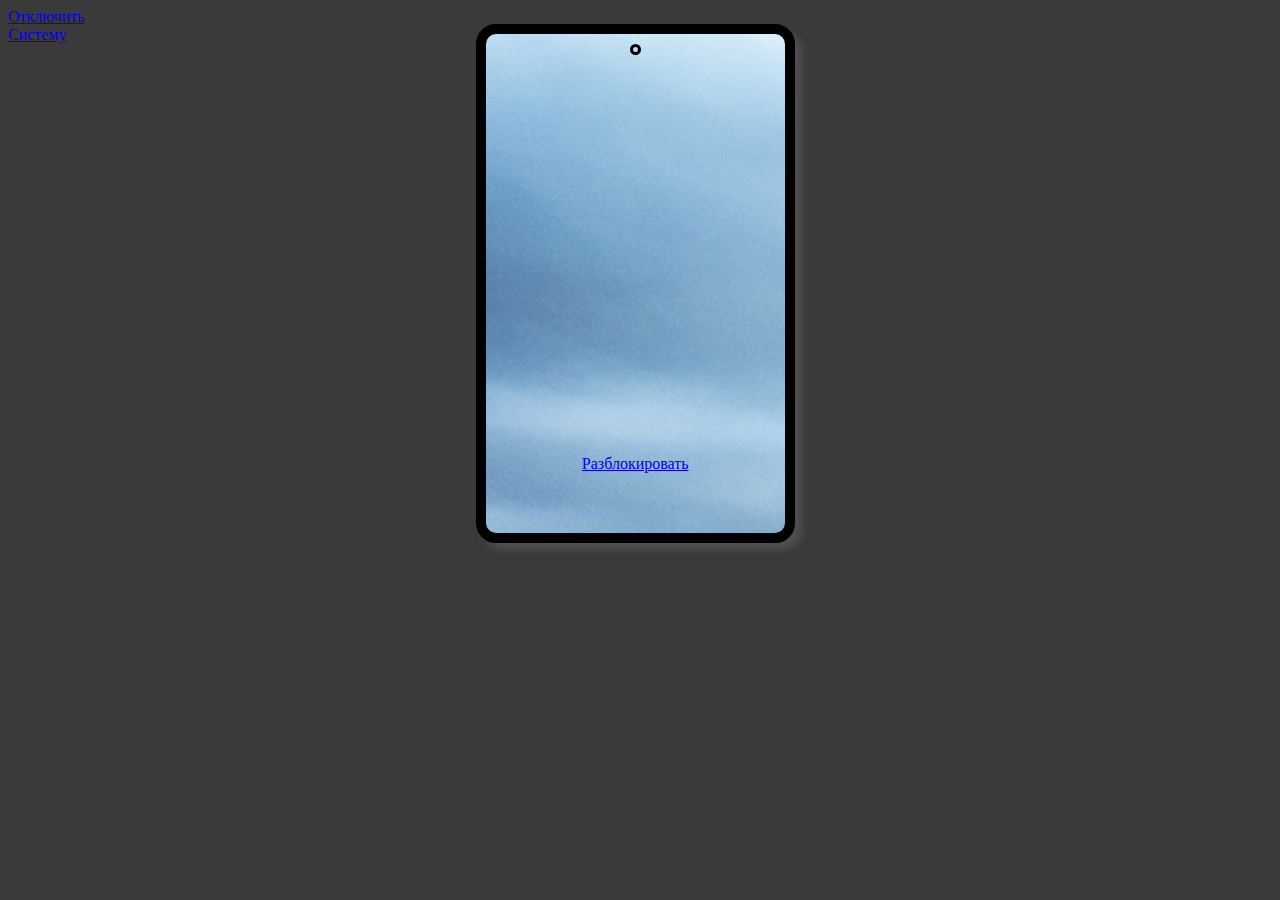
==== bl.html @ c6a056ed "Add files via upload" ====
<!DOCTYPE html>
<html>
<head>
    <meta charset="UTF-8">
    <meta name="viewport" content="width=device-width, initial-scale=1.0">
    <title>OREL Телефон</title>
    <link rel="stylesheet" href="css/style.css">
</head>
<body>
    <div class="vkl"><a href="vkl.html">Отключить<br>Систему</a></div>
    <center><div class="telefonbl">
        <div class="camera"></div>
        <div class="clock"></div>
        <div class="bl"><a href="index.html">Разблокировать</a></div>
    </div>
        
    <script src="js/index.js"></script>
</body>
</html>
---- css/style.css ----
body{
    background-color: rgb(58, 58, 58);
    width: 98%;
    height: 100%;
}
.telefon{
    border: 10px solid black;
    width: 299px;
    height: 499px;
    border-radius: 20px;
    background-image: url("../img/orelimage.jpg");
    box-shadow: 7px 7px 7px #4f4f4f;
}
.telefon .camera{
    border: 3px solid black;
    border-radius: 20px;
    height: 5px;
    width: 5px;
    background-color: rgb(37, 37, 37);
    margin: -10px;
}
.telefon .tel a img{
    margin-top: 10px;
    height: 50px;
    float: left;
    margin-left: 20px;
}
.telefon .youtube a img{
    margin-top: 10px;
    height: 50px;
    float: left;
    margin-left: 20px;
}
.telefon .oreli a img{
    margin-top: 20px;
    height: 50px;
    float: left;
    margin-left: 2px;
}
.telefon .senting a img{
    margin-top: 10px;
    height: 50px;
    float: left;
    margin-left: 20px;
}
.telefon .vscode a img{
    margin-top: 10px;
    height: 50px;
    float: left;
    margin-left: 20px;
}
.telefon .hr{
    border: 1px solid rgba(0, 0, 0, 0);
    width: 299px;
    height: 1px;
    background: linear-gradient(to right, rgb(126, 126, 126), rgb(20, 20, 20));
    margin-top: 410px;
}
.telefon .hrc{
    border: 1px solid rgba(0, 0, 0, 0);
    width: 299px;
    height: 1px;
    background: linear-gradient(to right, rgb(126, 126, 126), rgb(20, 20, 20));
}
.telefon .okn .d{
    background-color: rgba(255, 255, 255, 0.733);
    border: 3px solid silver;
    width: 289px;
    height: 389px;
    border-radius: 20px;
    margin-top: 11px;
}
.telefon .ot a img{
    margin-top: 10px;
    height: 50px;
    float: left;
    margin-left: 20px;
    border: 3px solid black;
    border-radius: 5px;
    background: linear-gradient(blue, rgb(1, 255, 234));
}
.i{
    border: 10px solid black;
    width: 299px;
    height: 499px;
    border-radius: 20px;
    background-image: url("../img/gora.jpg");
}
.i .camera{
    border: 3px solid black;
    border-radius: 20px;
    height: 5px;
    width: 5px;
    background-color: rgb(37, 37, 37);
    margin: 5px;
}
.i .isystem{
    margin-top: 150px;
    color: white;
}
.i .exit{
    float: right;
    margin-right: 10px;
    border: 1px solid black;
    height: 20px;
    width: 20px;
    background-color: rgb(199, 199, 199);
    border-radius: 4px;
}
.i .buttonOk{
    margin-right: 10px;
    border: 1px solid rgb(190, 190, 190);
    height: 20px;
    width: 30px;
    background-color: rgb(136, 136, 136);
    border-radius: 4px;
}
.telefon .exit{
    float: right;
    margin-right: 10px;
    border: 1px solid black;
    height: 20px;
    width: 20px;
    background-color: rgb(136, 136, 136);
    margin-top: 3px;
    border-radius: 4px;
}
.telefon .sh{
    border: 1px solid black;
    height: 20px;
    width: 100%;
    background-color: rgb(73, 72, 72);
    border-radius: 10px 10px 0px 0px;
}

.telefon .clock{
    color: #ffffff;
    font-weight: bold;
    font-size: 20px;
    float: left;
    margin-left: 3px;
}
.telefon .date{
    color: #ffffff;
    font-weight: bold;
    font-size: 20px;
    float: right;
    margin-right: 3px;
}
.telefon .okn .d .orelis{
    margin-top: 3px;
}
.telefon .okn .d .program{
    margin-top: 3px;
}
.telefon .vscodep img{
    margin-top: 10px;
    height: 50px;
    float: left;
    margin-left: 20px;
    margin-left: 30px;
}
.telefon .telp img{
    margin-top: 10px;
    height: 50px;
    float: left;
    margin-left: 20px;
    margin-left: 30px;
}
.telefon .youtubep img{
    margin-top: 10px;
    height: 50px;
    float: left;
    margin-left: 20px;
    margin-left: 30px;
}
.telefon .btn a{
	background-color: rgba(84, 165, 139, 0.712);
	margin-left: 5%;
	border-radius: 31px;
	color:#5d5e5e;
	float: left;
	margin-top: 30px;
    height: 20px;
    width: 70px;
}
.telefonvkl{
    background-color: rgb(36, 36, 36);
    border: 10px solid black;
    width: 299px;
    height: 499px;
    border-radius: 20px;
    box-shadow: 7px 7px 7px #4f4f4f;
    margin-top: -20px;
}
.telefonvkl .camera{
    border: 3px solid black;
    border-radius: 20px;
    height: 5px;
    width: 5px;
    background-color: rgb(37, 37, 37);
    margin: 10px;
}
.telefonbl .camera{
    border: 3px solid black;
    border-radius: 20px;
    height: 5px;
    width: 5px;
    background-image: rgb(37, 37, 37);
    margin: 10px;
}
.telefonbl{
    background-image: url("../img/bl.jpg");
    border: 10px solid black;
    width: 299px;
    height: 499px;
    border-radius: 20px;
    box-shadow: 7px 7px 7px #4f4f4f;
    margin-top: -20px;
}
.telefonbl .bl{
    margin-top: 400px;
}
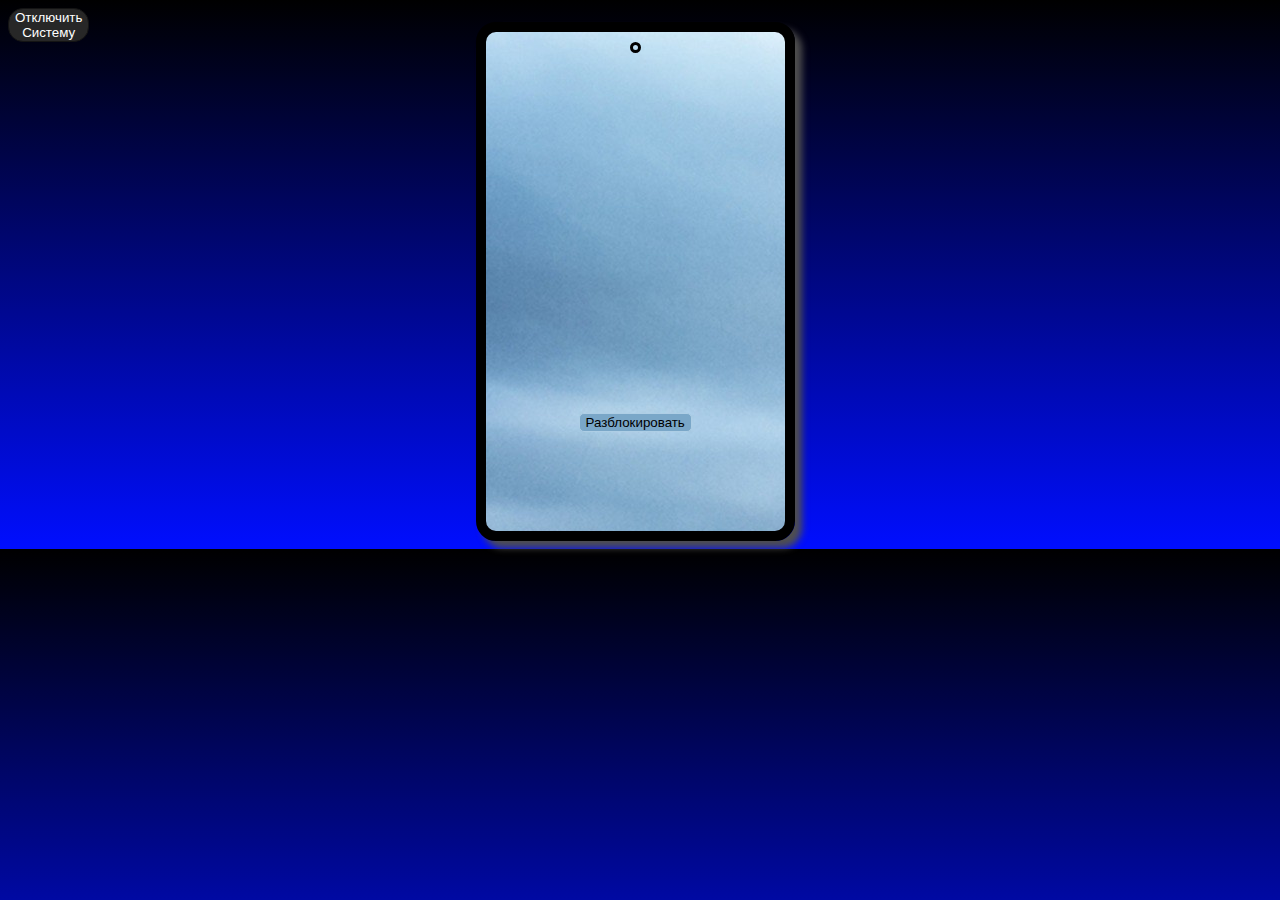
==== commit 7120405d: "new" ====
--- a/bl.html
+++ b/bl.html
@@ -7,11 +7,11 @@
     <link rel="stylesheet" href="css/style.css">
 </head>
 <body>
-    <div class="vkl"><a href="vkl.html">Отключить<br>Систему</a></div>
+    <button class="vkl"><a href="vkl.html">Отключить<br>Систему</a></button>
     <center><div class="telefonbl">
         <div class="camera"></div>
         <div class="clock"></div>
-        <div class="bl"><a href="index.html">Разблокировать</a></div>
+        <button class="bl"><a href="index.html">Разблокировать</a></button>
     </div>
         
     <script src="js/index.js"></script>
--- a/css/style.css
+++ b/css/style.css
@@ -1,7 +1,12 @@
 body{
-    background-color: rgb(58, 58, 58);
+    background: -moz-linear-gradient(0deg, rgba(0,14,255,1) 0%, rgba(0,0,0,1) 100%);
+    background: -webkit-linear-gradient(0deg, rgba(0,14,255,1) 0%, rgba(0,0,0,1) 100%);
+    background: linear-gradient(0deg, rgba(0,14,255,1) 0%, rgba(0,0,0,1) 100%);
     width: 98%;
     height: 100%;
+}
+a{
+    text-decoration: none;
 }
 .telefon{
     border: 10px solid black;
@@ -219,5 +224,41 @@
     margin-top: -20px;
 }
 .telefonbl .bl{
-    margin-top: 400px;
-}
+    margin-top: 350px;
+    background-color: #7aa7c8;
+    border: 1px solid #aecee5;
+    border-radius: 5px;
+}
+.telefonbl .bl:hover{
+    -moz-transform: scale(2.0);
+    transform: scale(2.0);
+    -ms-transform: scale(2.0);
+    -o-transform: scale(2.0);
+    -webkit-transform: scale(2.0);
+    transition: 0.3s all;
+}
+.telefonbl .bl a{
+    color: black;
+    text-decoration: none;
+}
+.telefonbl .clock{
+    font-size: 51px;
+}
+.vkl{
+    background-color: #272727;
+    color: white;
+    border: 1px solid #141414;
+    border-radius: 15px;
+}
+.vkl:hover{
+    -moz-transform: scale(1.2);
+    transform: scale(1.2);
+    -ms-transform: scale(1.2);
+    -o-transform: scale(1.2);
+    -webkit-transform: scale(1.2);
+    transition: 0.3s all;
+}
+.vkl a{
+    color: white;
+    text-decoration: none;
+}
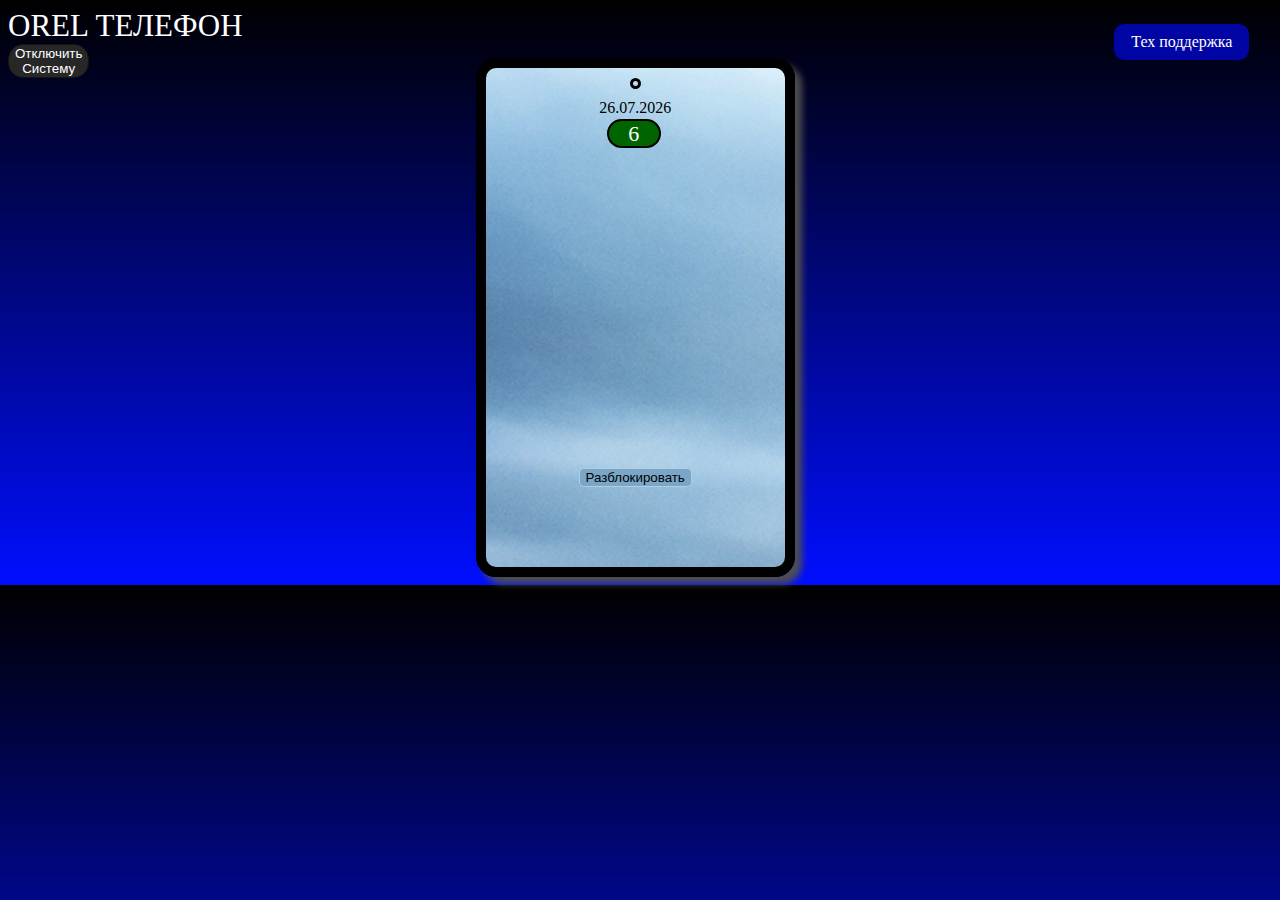
==== commit 060f0882: "new" ====
--- a/bl.html
+++ b/bl.html
@@ -7,10 +7,20 @@
     <link rel="stylesheet" href="css/style.css">
 </head>
 <body>
+    <header>
+        <span class="logo">orel телефон</span>
+        <nav>
+            <ul>
+                <li class="btn"><a href="https://t.me/obr_orel_bot">Тех поддержка</a></li>
+            </ul>
+        </nav>
+    </header>
     <button class="vkl"><a href="vkl.html">Отключить<br>Систему</a></button>
     <center><div class="telefonbl">
         <div class="camera"></div>
         <div class="clock"></div>
+        <div class="date"></div>
+        <div class="acmaulatorbl" id="ac"></div>
         <button class="bl"><a href="index.html">Разблокировать</a></button>
     </div>
         
--- a/css/style.css
+++ b/css/style.css
@@ -89,7 +89,7 @@
     width: 299px;
     height: 499px;
     border-radius: 20px;
-    background-image: url("../img/gora.jpg");
+    background-image: url("../img/bl.jpg");
 }
 .i .camera{
     border: 3px solid black;
@@ -101,7 +101,7 @@
 }
 .i .isystem{
     margin-top: 150px;
-    color: white;
+    color: black;
 }
 .i .exit{
     float: right;
@@ -148,9 +148,9 @@
 .telefon .date{
     color: #ffffff;
     font-weight: bold;
-    font-size: 20px;
-    float: right;
-    margin-right: 3px;
+    font-size: 14px;
+    float: left;
+    margin-left: 4px;
 }
 .telefon .okn .d .orelis{
     margin-top: 3px;
@@ -224,7 +224,7 @@
     margin-top: -20px;
 }
 .telefonbl .bl{
-    margin-top: 350px;
+    margin-top: 320px;
     background-color: #7aa7c8;
     border: 1px solid #aecee5;
     border-radius: 5px;
@@ -262,3 +262,136 @@
     color: white;
     text-decoration: none;
 }
+header .logo{
+    text-transform: uppercase;
+    font-size: 31px;
+    font-weight: 800px;
+    color:white
+}
+
+header nav{
+    float: right;
+    width: 15%;
+    color: white
+}
+header nav ul{
+    list-style: none;
+    display: flex;
+    justify-content: space-between;
+}
+header nav ul li{
+    display: inline-block;
+}
+header nav ul li a{
+    color: #fff;
+}
+header nav ul li.btn a{
+    background: #0005a3;
+    padding: 9px 17px;
+    border-radius: 10px;
+    transition: all 500ms ease;
+    -moz-transition: all 500ms ease;
+    -webkit-transition: all 500ms ease;
+    -ms-transition: all 500ms ease;
+    float: right;
+}
+header nav ul li.btn a:hover{
+    background: #020685;
+    -moz-transform: scale(1.2);
+    -ms-transform: scale(1.2);
+    -webkit-transform: scale(1.2);
+    transform: scale(1.2);
+    transition: all 500ms ease;
+    -moz-transition: all 500ms ease;
+    -webkit-transition: all 500ms ease;
+    -ms-transition: all 500ms ease;
+}
+.telefonvkl .logo{
+    color:white;
+    font-size: 50px;
+    margin-top: 180px;
+}
+.telefon .acmaulator{
+    height: 15px;
+    width: 45px;
+    border: 2px solid black;
+    float: right;
+    margin-right: 3px;
+    border-radius: 21px; 
+    margin-top: 2px;
+    background-color: darkgreen;
+    color: white;   
+}
+.telefonbl .acmaulatorbl{
+    height: 25px;
+    width: 50px;
+    border: 2px solid black;
+    margin-right: 3px;
+    border-radius: 21px; 
+    margin-top: 2px;
+    background-color: darkgreen;
+    color: white;
+    font-size: 22px;   
+}
+.telefon .antivirus{
+    font-size: 50px;
+    height: 50px;
+    width: 150px;
+    border: 5px solid black;
+    background-color: yellowgreen;
+    border-radius: 60px;
+    margin-top: 150px;
+}
+.telefon .okn .d .progant{
+    background: #0005a3;
+    padding: 9px 17px;
+    border-radius: 10px;
+    transition: all 500ms ease;
+    -moz-transition: all 500ms ease;
+    -webkit-transition: all 500ms ease;
+    -ms-transition: all 500ms ease;
+    width: 150px;
+    margin-top: 15px;
+}
+.telefon .okn .d .progant a{
+    color: white;
+}
+.telefon .okn .d .progant:hover{
+    background: #020685;
+    -moz-transform: scale(1.2);
+    -ms-transform: scale(1.2);
+    -webkit-transform: scale(1.2);
+    transform: scale(1.2);
+    transition: all 500ms ease;
+    -moz-transition: all 500ms ease;
+    -webkit-transition: all 500ms ease;
+    -ms-transition: all 500ms ease;
+}
+.i .acmaulator{
+    height: 15px;
+    width: 45px;
+    border: 2px solid black;
+    float: right;
+    margin-right: 3px;
+    border-radius: 21px; 
+    margin-top: 2px;
+    background-color: darkgreen;
+    color: white;
+    margin-top: 230px;   
+}
+.i .clock{
+    color: black;
+    font-weight: bold;
+    font-size: 20px;
+    float: left;
+    margin-left: 3px;
+    margin-top: 230px;
+}
+.i .date{
+    color: black;
+    font-weight: bold;
+    font-size: 20px;
+    float: left;
+    margin-left: 30px;
+    margin-top: 230px;
+}